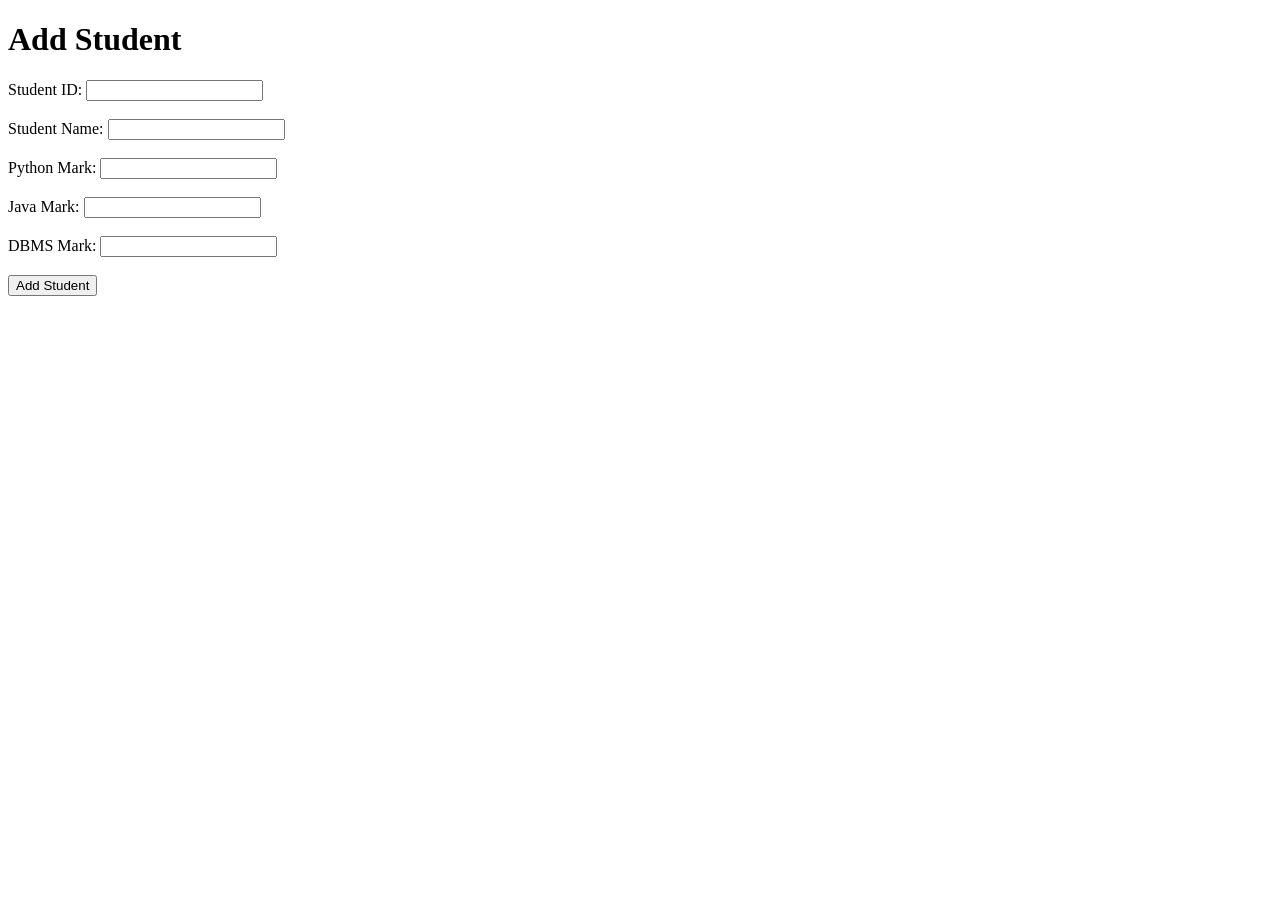
==== templates/add_student.html @ 08826f20 "Created Flask Student Management System" ====
<!DOCTYPE html>
<html>

<head>

    <title>Add Student</title>

</head>

<body>

    <h1>Add Student</h1>

    <form method="POST">

        <label>Student ID:</label>
        <input type="text" name="id">

        <br><br>

        <label>Student Name:</label>
        <input type="text" name="name">

        <br><br>

        <label>Python Mark:</label>
        <input type="number" name="python">

        <br><br>

        <label>Java Mark:</label>
        <input type="number" name="java">

        <br><br>

        <label>DBMS Mark:</label>
        <input type="number" name="dbms">

        <br><br>

        <button type="submit">Add Student</button>

    </form>

</body>

</html>
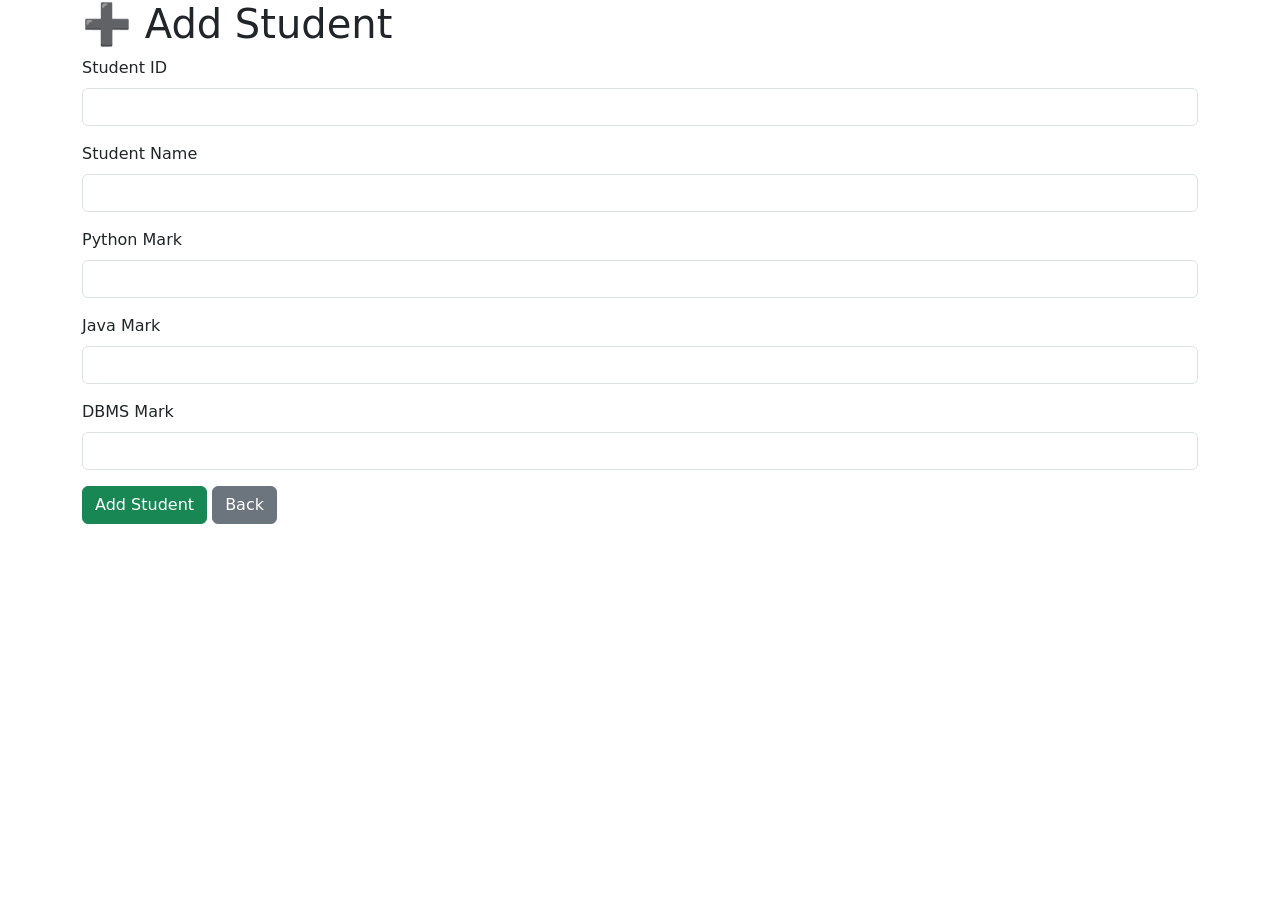
==== commit f9c83f06: "Added Bootstrap UI styling" ====
--- a/templates/add_student.html
+++ b/templates/add_student.html
@@ -1,46 +1,87 @@
 <!DOCTYPE html>
-<html>
+<html lang="en">
 
 <head>
 
+    <meta charset="UTF-8">
+
+    <meta name="viewport" content="width=device-width, initial-scale=1.0">
+
     <title>Add Student</title>
+
+    <!-- Bootstrap CSS -->
+
+    <link href="https://cdn.jsdelivr.net/npm/bootstrap@5.3.3/dist/css/bootstrap.min.css" rel="stylesheet">
+
+    <!-- Custom CSS -->
+
+    <link rel="stylesheet" href="{{ url_for('static', filename='style.css') }}">
 
 </head>
 
 <body>
 
-    <h1>Add Student</h1>
+    <div class="container">
 
-    <form method="POST">
+        <div class="container-box">
 
-        <label>Student ID:</label>
-        <input type="text" name="id">
+            <h1 class="heading">➕ Add Student</h1>
 
-        <br><br>
+            <form method="POST">
 
-        <label>Student Name:</label>
-        <input type="text" name="name">
+                <div class="mb-3">
 
-        <br><br>
+                    <label class="form-label">Student ID</label>
 
-        <label>Python Mark:</label>
-        <input type="number" name="python">
+                    <input type="text" name="id" class="form-control" required>
 
-        <br><br>
+                </div>
 
-        <label>Java Mark:</label>
-        <input type="number" name="java">
+                <div class="mb-3">
 
-        <br><br>
+                    <label class="form-label">Student Name</label>
 
-        <label>DBMS Mark:</label>
-        <input type="number" name="dbms">
+                    <input type="text" name="name" class="form-control" required>
 
-        <br><br>
+                </div>
 
-        <button type="submit">Add Student</button>
+                <div class="mb-3">
 
-    </form>
+                    <label class="form-label">Python Mark</label>
+
+                    <input type="number" name="python" class="form-control" required>
+
+                </div>
+
+                <div class="mb-3">
+
+                    <label class="form-label">Java Mark</label>
+
+                    <input type="number" name="java" class="form-control" required>
+
+                </div>
+
+                <div class="mb-3">
+
+                    <label class="form-label">DBMS Mark</label>
+
+                    <input type="number" name="dbms" class="form-control" required>
+
+                </div>
+
+                <button type="submit" class="btn btn-success">
+                    Add Student
+                </button>
+
+                <a href="/" class="btn btn-secondary">
+                    Back
+                </a>
+
+            </form>
+
+        </div>
+
+    </div>
 
 </body>
 
